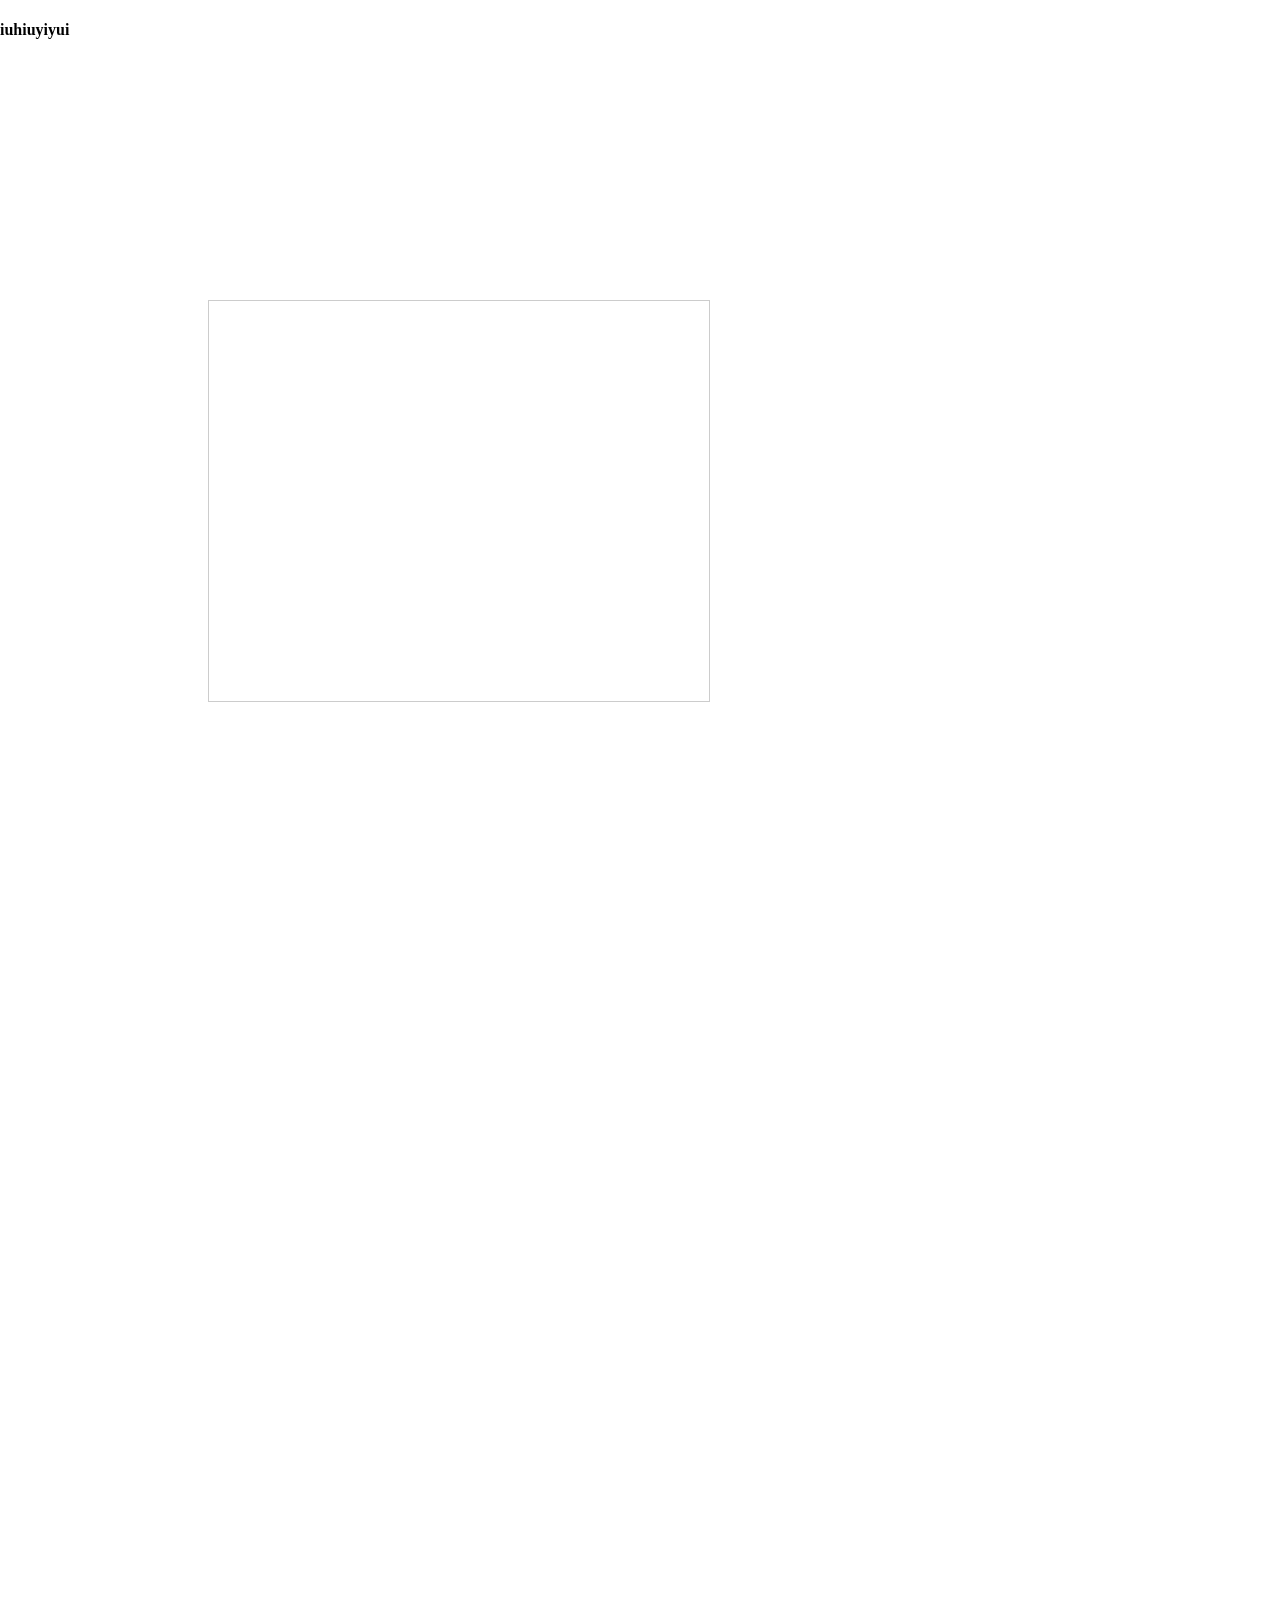
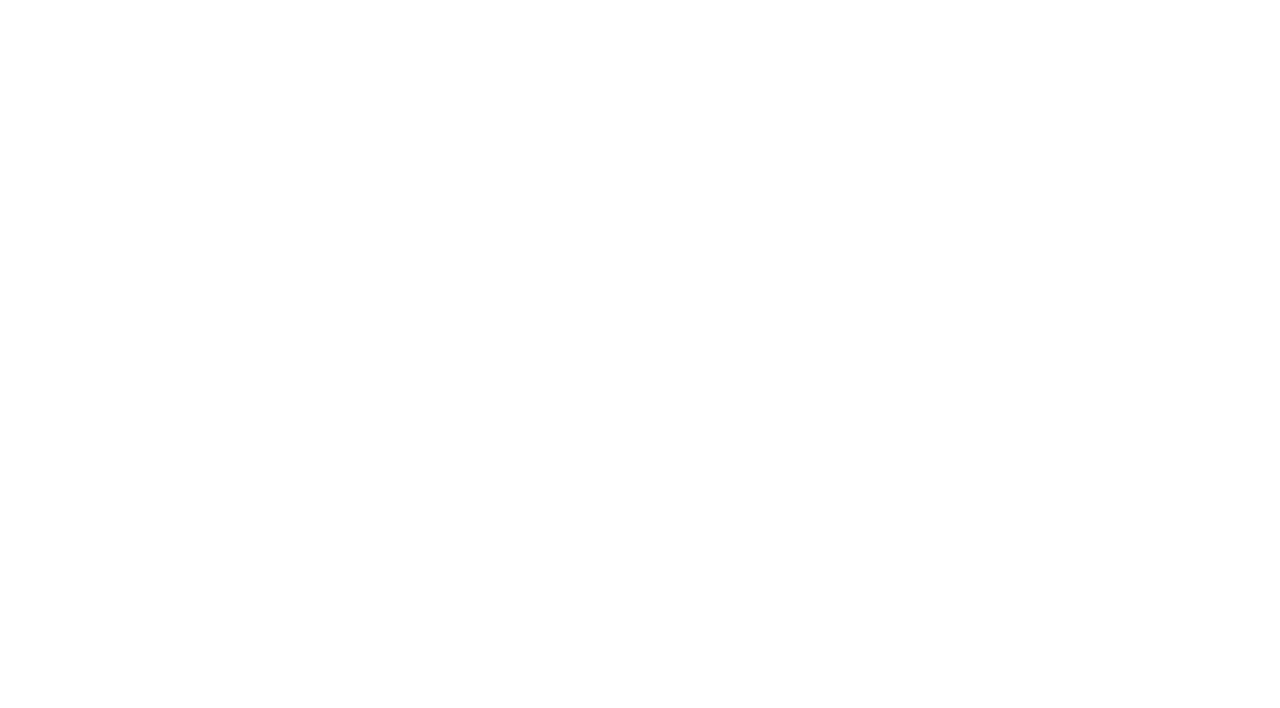
==== index.html @ 04fd6b83 "start" ====
<!doctype HTML>
<html lang="en">
<head>
	<meta charset="utf-8">
	<meta http-equiv="X-UA-Compatible" content="IE=edge,chrome=1">
	<title>Onirim</title>
	<meta name="description" content="">
	<meta name="keywords" content="">
	
	<meta name="viewport" content="width=device-width, initial-scale=1.0, maximum-scale=1.0, user-scalable=0">
	
	<!-- CSS -->
	<link type="text/css" rel="stylesheet" href="css/style.css">

	<!--[if lt IE 9]>
	<script src="js/libs/html5-3.4-respond-1.1.0.min.js"></script>
	<![endif]-->
</head>
<body>
	

	<div id="onirim-game" class="onirim">

	</div>
	<h4>iuhiuyiyui</h4>
	<script src="js/libs/jquery-1.11.2.min.js"></script>
	<script src="js/app.js"></script>
</body>
---- css/style.css ----
body{
	height:2000px;
}
h4{
	position: fixed;top:0;left:0;background: #FFF;z-index:10000;
}

.onirim{
	width: 500px;
	height: 400px;
	border: solid 1px #CCC;
	margin-top: 300px;
	margin-left:200px;
	cursor: default;
}
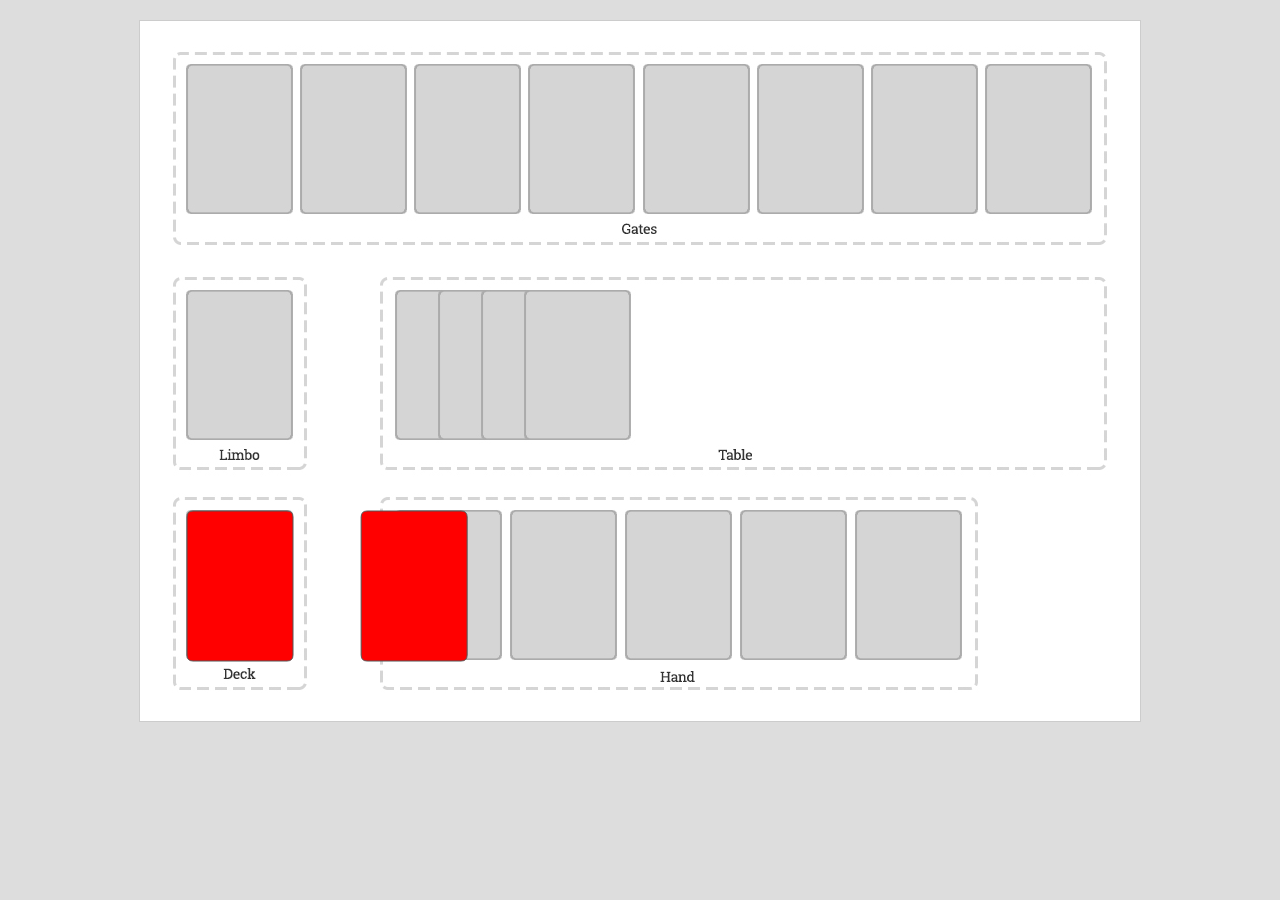
==== commit 193e385a: "clas" ====
--- a/index.html
+++ b/index.html
@@ -16,13 +16,7 @@
 	<script src="js/libs/html5-3.4-respond-1.1.0.min.js"></script>
 	<![endif]-->
 </head>
-<body>
-	
-
-	<div id="onirim-game" class="onirim">
-
-	</div>
-	<h4>iuhiuyiyui</h4>
-	<script src="js/libs/jquery-1.11.2.min.js"></script>
+<body>	
+	<canvas id="onirim-game" class="onirim" width="1000" height="700"></canvas>
 	<script src="js/app.js"></script>
 </body>--- a/css/style.css
+++ b/css/style.css
@@ -1,15 +1,14 @@
 body{
-	height:2000px;
+	background-color: #DDD;
 }
 h4{
 	position: fixed;top:0;left:0;background: #FFF;z-index:10000;
 }
 
 .onirim{
-	width: 500px;
-	height: 400px;
+	display: block;
 	border: solid 1px #CCC;
-	margin-top: 300px;
-	margin-left:200px;
-	cursor: default;
+	background: #FFF url('../img/table.jpg') center no-repeat;
+	padding: 0;
+	margin:20px auto;
 }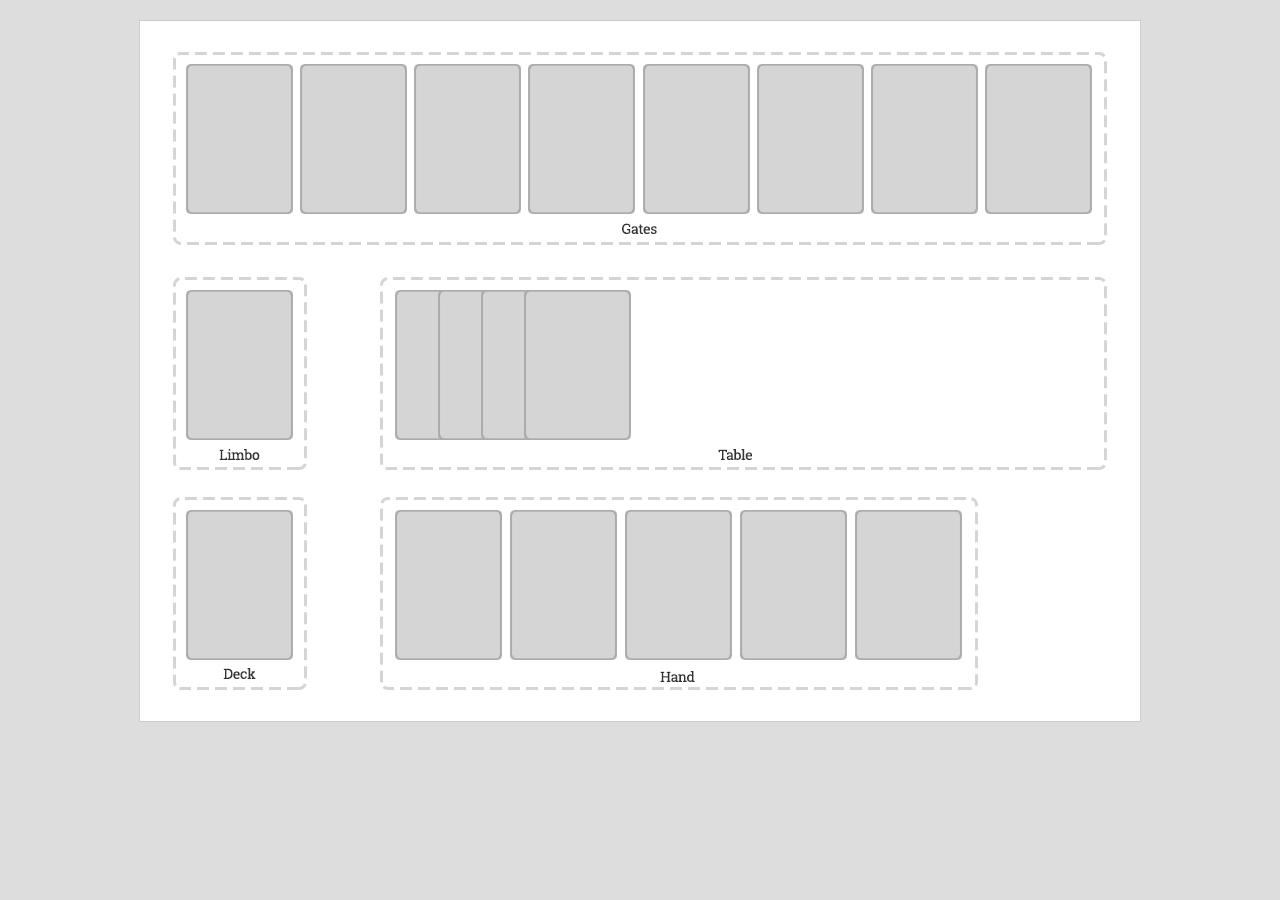
==== commit fd724dc9: "classis" ====
--- a/index.html
+++ b/index.html
@@ -18,5 +18,11 @@
 </head>
 <body>	
 	<canvas id="onirim-game" class="onirim" width="1000" height="700"></canvas>
-	<script src="js/app.js"></script>
+	<script src="js/utils.js"></script>
+	<script src="js/canvas.js"></script>
+	<script src="js/card.js"></script>
+	<script src="js/deck.js"></script>
+	<script src="js/hand.js"></script>
+	<script src="js/limbo.js"></script>
+	<script src="js/game.js"></script>
 </body>